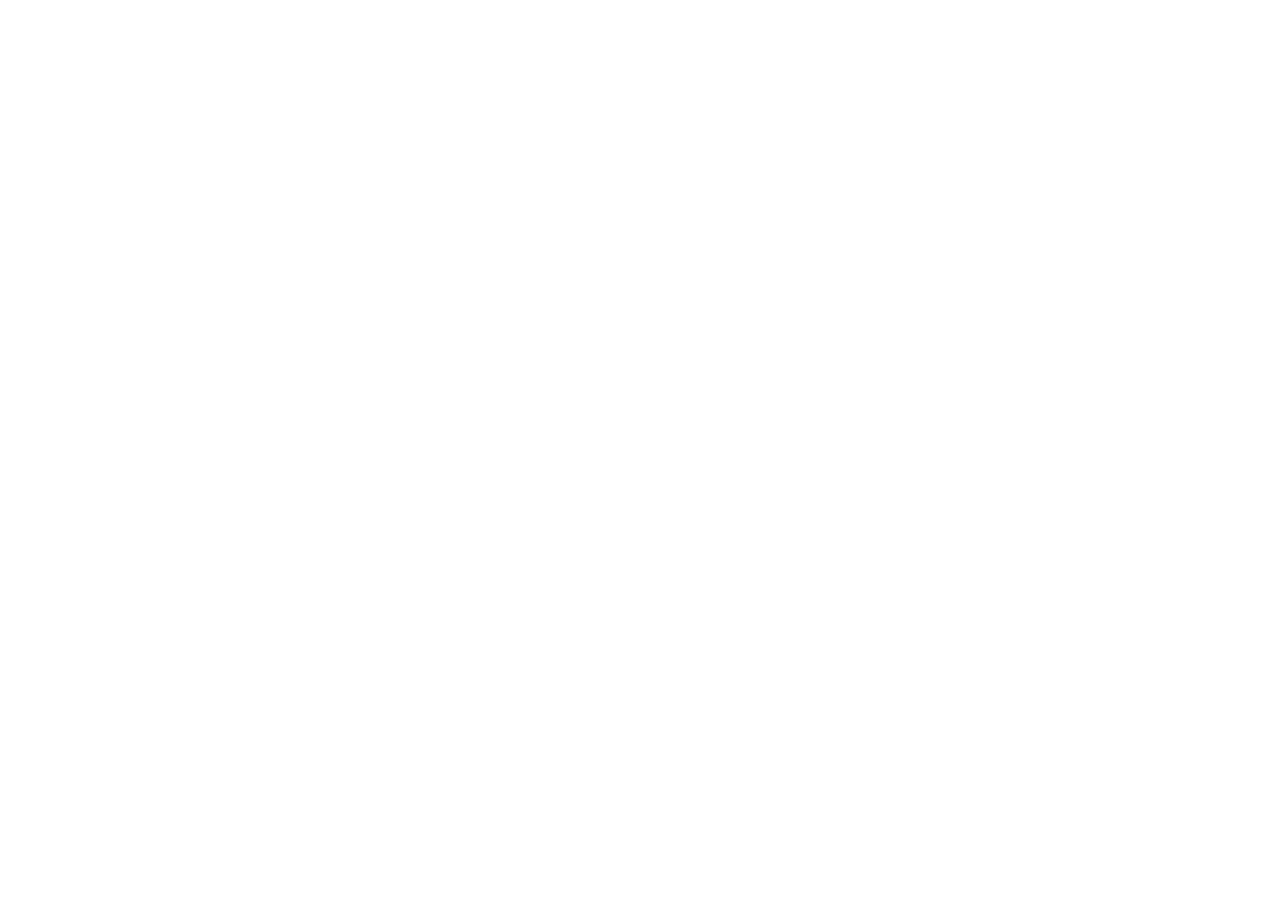
==== index.html @ 5d8717ab "Add files via upload" ====
<!DOCTYPE html>
<html lang="lv">
<head>
    <meta charset="UTF-8">
    <meta http-equiv="X-UA-Compatible" content="IE=edge">
    <meta name="viewport" content="width=device-width, initial-scale=1.0">
    <title>Aprilis?</title>
</head>
<body>
    
</body>
</html>
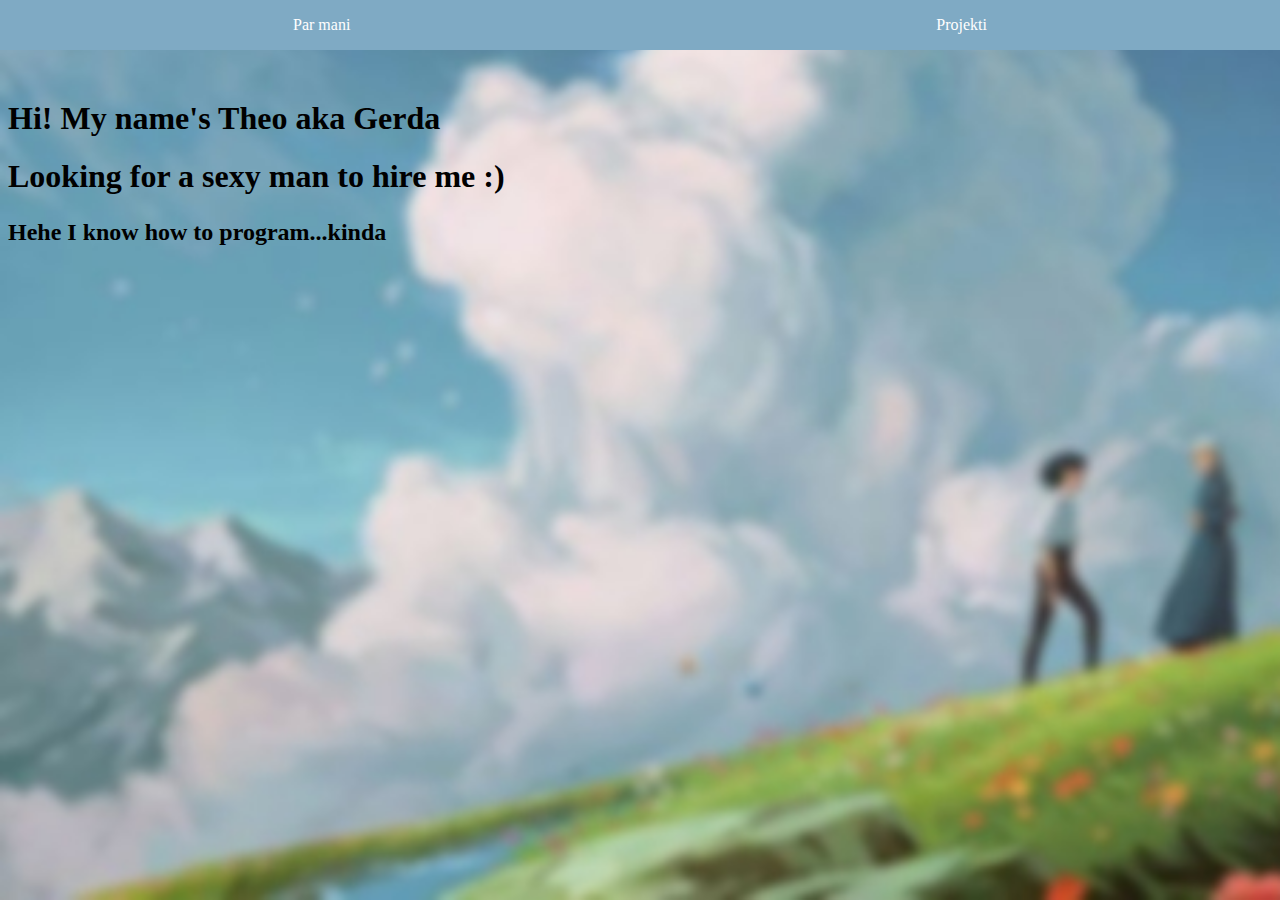
==== commit 8b11e86b: "Add files via upload" ====
--- a/index.html
+++ b/index.html
@@ -4,9 +4,41 @@
     <meta charset="UTF-8">
     <meta http-equiv="X-UA-Compatible" content="IE=edge">
     <meta name="viewport" content="width=device-width, initial-scale=1.0">
-    <title>Aprilis?</title>
+    <title>Portfolio</title>
+    <link rel="stylesheet" href="main.css">
+    <style>
+        body{
+            background-image: url('howl.jpg');
+            background-repeat: no-repeat;
+            background-attachment: fixed;
+            background-size: cover;
+        }
+    </style>
 </head>
 <body>
-    
+    <header>
+        <nav>
+            <input type="checkbox" />
+            <ul>
+                <li><a href="par-mani.html">Par mani</a></li>
+                <li><a href="projekti.html">Projekti</a></li>
+            </ul>
+        </nav>
+        <img src="burgir.svg" alt="menu">
+    </header>
+    <main>
+        <!-- z-index:10; for dads store-->
+        <h1>Hi! My name's Theo aka Gerda</h1>
+        <h1>Looking for a sexy man to hire me :)</h1>
+        <p>Hehe I know how to program...kinda</p>
+       
+        
+        <div class="parent"> </div>
+            <!--
+            <div class="child"></div>
+        </div>
+        //-->
+    </main>
+    <footer></footer>
 </body>
 </html>--- a/main.css
+++ b/main.css
@@ -0,0 +1,85 @@
+:root{
+    font-family: impact;
+}
+header {
+    position: fixed;
+    top: 0;
+    right: 0;
+    background-color: rgb(127, 170, 196);
+    width:100vw;
+    z-index: 10;
+    
+}
+
+ul {
+    display:flex;
+    justify-content: space-around;
+    padding-left:0;
+}
+li{
+    list-style: none;
+
+}
+a{
+    text-decoration: none;
+    color:white;
+}
+main{
+    margin-top: 100px;
+}
+h1{
+    font-family: Papyrus;
+    font-size: xx-large;
+    font-weight: 900;
+}
+p{
+    font-family: Papyrus;
+    font-size: x-large;
+    font-weight: 600;
+}
+
+img {
+    display: none;
+} 
+
+input {
+    display: none;
+    position: absolute;
+    top: 0;
+    left: 0;
+    opacity: 0;
+    width: 42px;
+    height: 42px;
+}
+
+input:hover {
+    cursor: pointer;
+}
+
+nav {
+    position: relative;
+}
+
+@media (max-width: 400px) {
+    img {
+        display: block;
+    }
+    ul {
+        position: absolute;
+        top: 40;
+        left: 0;
+        background-color:rgb(127, 170, 196);
+        flex-direction: column;
+        gap: 20px;
+        width: 100px;
+        height: 100px;
+        align-items: center;
+        display: none;
+    }
+    input:checked + ul {
+        display: flex;
+    }
+    input {
+        display: block;
+    }
+}